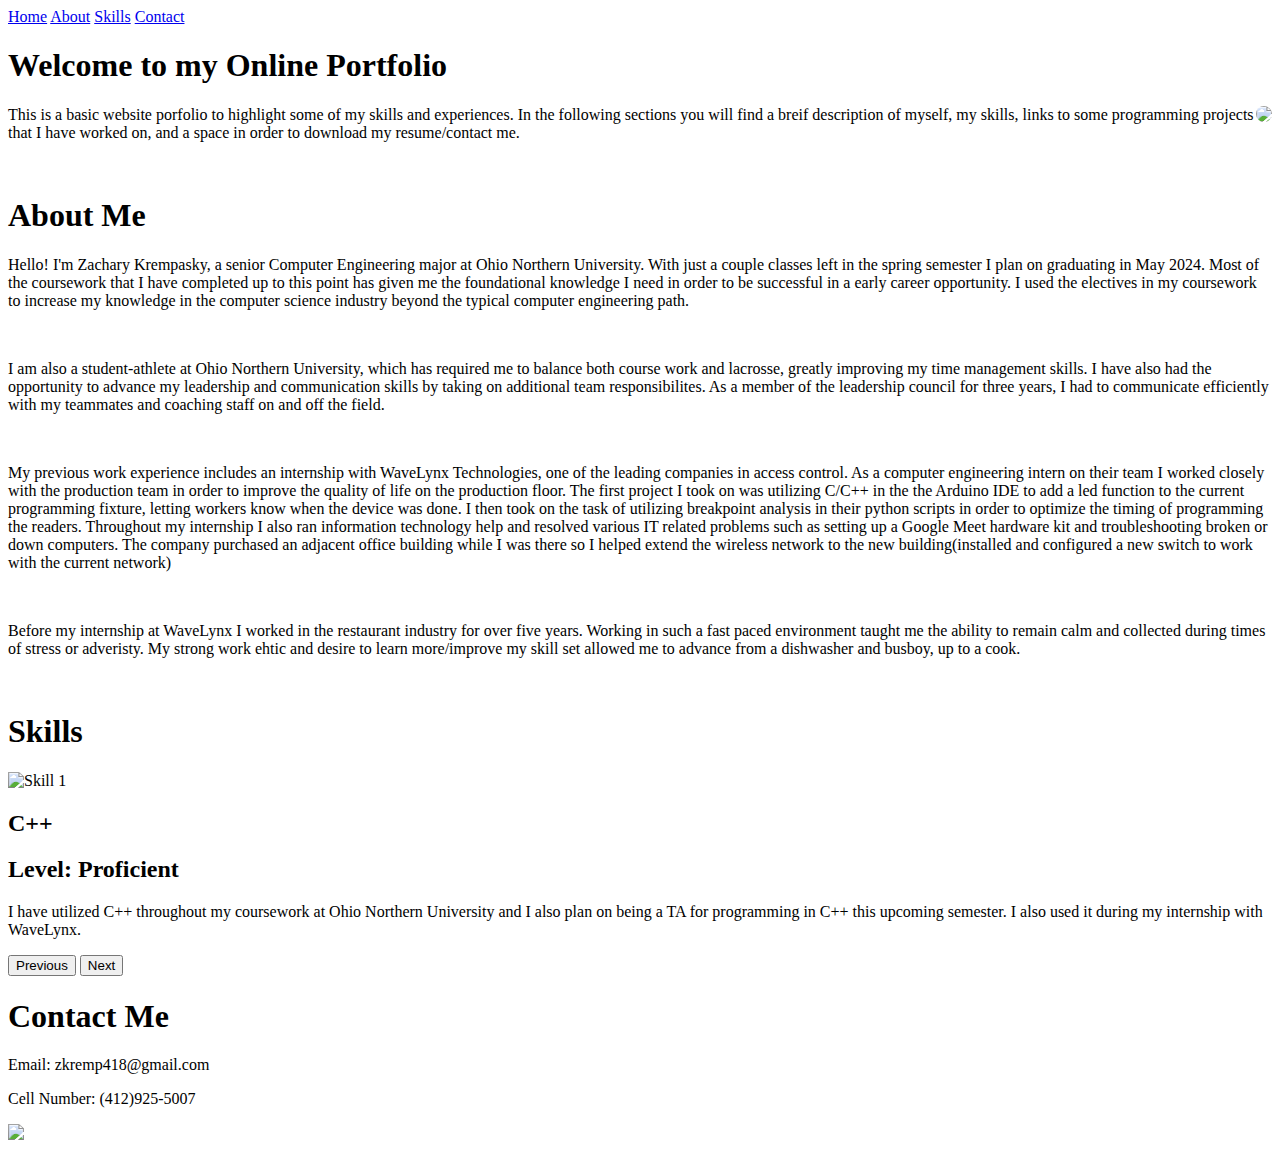
==== index.html @ 5af35acf "HTML name change" ====
<!DOCTYPE html>

    <head>
        <title>Portfolio Website</title>
        <link rel="stylesheet" href="../zkremp418.github.io/stylesheet.css">
        <script>
            document.addEventListener("DOMContentLoaded", function() {
                var skills = document.querySelectorAll(".skill");
                var currentIndex = 0;

                function showSkill(index) {
                    skills.forEach((skill, idx) => {
                        skill.style.display = idx === index ? 'block' : 'none';
                    });
                }

                document.getElementById('next').addEventListener('click', function() {
                    currentIndex = (currentIndex + 1) % skills.length;
                    showSkill(currentIndex);
                });

                document.getElementById('prev').addEventListener('click', function() {
                    currentIndex = (currentIndex - 1 + skills.length) % skills.length;
                    showSkill(currentIndex);
                });

                showSkill(0); // Show the first skill initially
            });
        </script>
    </head>

    <body>
        <nav>
            <a class='menu' href="#home">Home</a>
            <a class='menu' href="#me">About</a>
            <a class='menu' href="#skills">Skills</a>
            <a class='menu' href="#contact">Contact</a>
        </nav>
        <h1 id="home">Welcome to my Online Portfolio</h1>
        <p><img src="../zkremp418.github.io/1678131320515.jpg" style="border-radius: 50%;float: right;">This is a basic website porfolio to highlight some of my skills and experiences. In the following sections you will find a breif description of myself, my skills, links to some programming projects that I have worked on, and a space in order to download my resume/contact me.</p>
        <br>
        <h1 id="me">About Me</h1>
        <p>
            Hello! I'm Zachary Krempasky, a senior Computer Engineering major at Ohio Northern University. With just a couple classes left in the spring semester I plan on graduating in
            May 2024. Most of the coursework that I have completed up to this point has given me the foundational knowledge I need in order to be successful in a early career opportunity.
            I used the electives in my coursework to increase my knowledge in the computer science industry beyond the typical computer engineering path.
        </p>
        <br>
        <p>
            I am also a student-athlete at Ohio Northern University, which has required me to balance both course work and lacrosse, greatly improving my time management skills.
            I have also had the opportunity to advance my leadership and communication skills by taking on additional team responsibilites. As a member of the leadership council for
            three years, I had to communicate efficiently with my teammates and coaching staff on and off the field.
        </p>
        <br>
        <p>
            My previous work experience includes an internship with WaveLynx Technologies, one of the leading companies in access control. As a computer engineering intern on their team I worked closely with the 
            production team in order to improve the quality of life on the production floor. The first project I took on was utilizing C/C++ in the the Arduino IDE to add a led function 
            to the current programming fixture, letting workers know when the device was done. I then took on the task of utilizing breakpoint analysis in their python scripts in order
            to optimize the timing of programming the readers. Throughout my internship I also ran information technology help and resolved various IT related problems such as setting up a 
            Google Meet hardware kit and troubleshooting broken or down computers. The company purchased an adjacent office building while I was there so I helped extend the wireless network
            to the new building(installed and configured a new switch to work with the current network)
        </p>
        <br>
        <p>
            Before my internship at WaveLynx I worked in the restaurant industry for over five years. Working in such a fast paced environment taught me the ability to remain calm and collected
            during times of stress or adveristy. My strong work ehtic and desire to learn more/improve my skill set allowed me to advance from a dishwasher and busboy, up to a cook.
        </p>
        <br>
        <h1 id="skills">Skills</h1>
        <div id="skills-section">
            <div class="skill" id="skill1">
                <img src="../zkremp418.github.io/c++.png" alt="Skill 1" style="width: 15%;">
                <h2>C++</h2>
                <h2>Level: Proficient</h2>
                <p>
                    I have utilized C++ throughout my coursework at Ohio Northern University and I also plan on being a TA for programming in C++ this upcoming semester.
                    I also used it during my internship with WaveLynx.
                </p>
            </div>

            <div class="skill" id="skill2">
                <img src="../zkremp418.github.io/python.png" alt="Skill 2" style="width: 15%;">
                <h2>Python</h2>
                <h2>Level: Advanced Beginner</h2>
                <p>
                    Most of my experience with Python comes from my internship with WaveLynx. I had to use it to write new and edit current test scripts
                </p>
            </div>

            <div class="skill" id="skill3">
                <img src="../zkremp418.github.io/linux.png" alt="Skill 3" style="width: 15%;">
                <h2>Linux</h2>
                <h2>Level: Competent</h2>
                <p>
                    I used a linux operating system for the entirety of my internship since some of their systems were solely linux based.
                </p>
            </div>

            <div class="skill" id="skill4">
                <img src="../zkremp418.github.io/git.png" alt="Skill 4" style="width: 15%;">
                <h2>Git</h2>
                <h2>Level: Competent</h2>
                <p>
                    I have used both Github and Gitlab when working on team projects. For my capstone project we are currently using Github in order to make changes to the application
                    that we are developing. During my internship I utilized Gitlab since that is where WaveLynx keeps a lot of their work.
                </p>
            </div>

            <div class="skill" id="skill5">
                <img src="../zkremp418.github.io/java.svg" alt="Skill 5" style="width: 15%;">
                <h2>Java</h2>
                <h2>Level: Novice</h2>
                <p>
                    I learned Java in one of my first programming classes as a secondary option to C++.
                </p>
            </div>

            <div class="skill" id="skill5">
                <img src="../zkremp418.github.io/office.png" alt="Skill 6" style="width: 15%;">
                <h2>Microsoft Office</h2>
                <h2>Level: Proficient</h2>
                <p>
                    I have utilized many of the Microsoft Office services throughout high school and college so I have a firm basis in its uses
                </p>
            </div>
        
            <button id="prev">Previous</button>
            <button id="next">Next</button>
        </div>

        <h1 id="contact">Contact Me</h1>
        <p>Email: zkremp418@gmail.com</p>
        <p>Cell Number: (412)925-5007</p>
        <a href="https://www.linkedin.com/in/zachary-krempasky-5641b122b?lipi=urn%3Ali%3Apage%3Ad_flagship3_profile_view_base_contact_details%3BnmV0DFMDTwGXKQy%2Fzv%2BLCQ%3D%3D"><img src="../zkremp418.github.io/linkedin.svg"></a>


    </body>


</html>
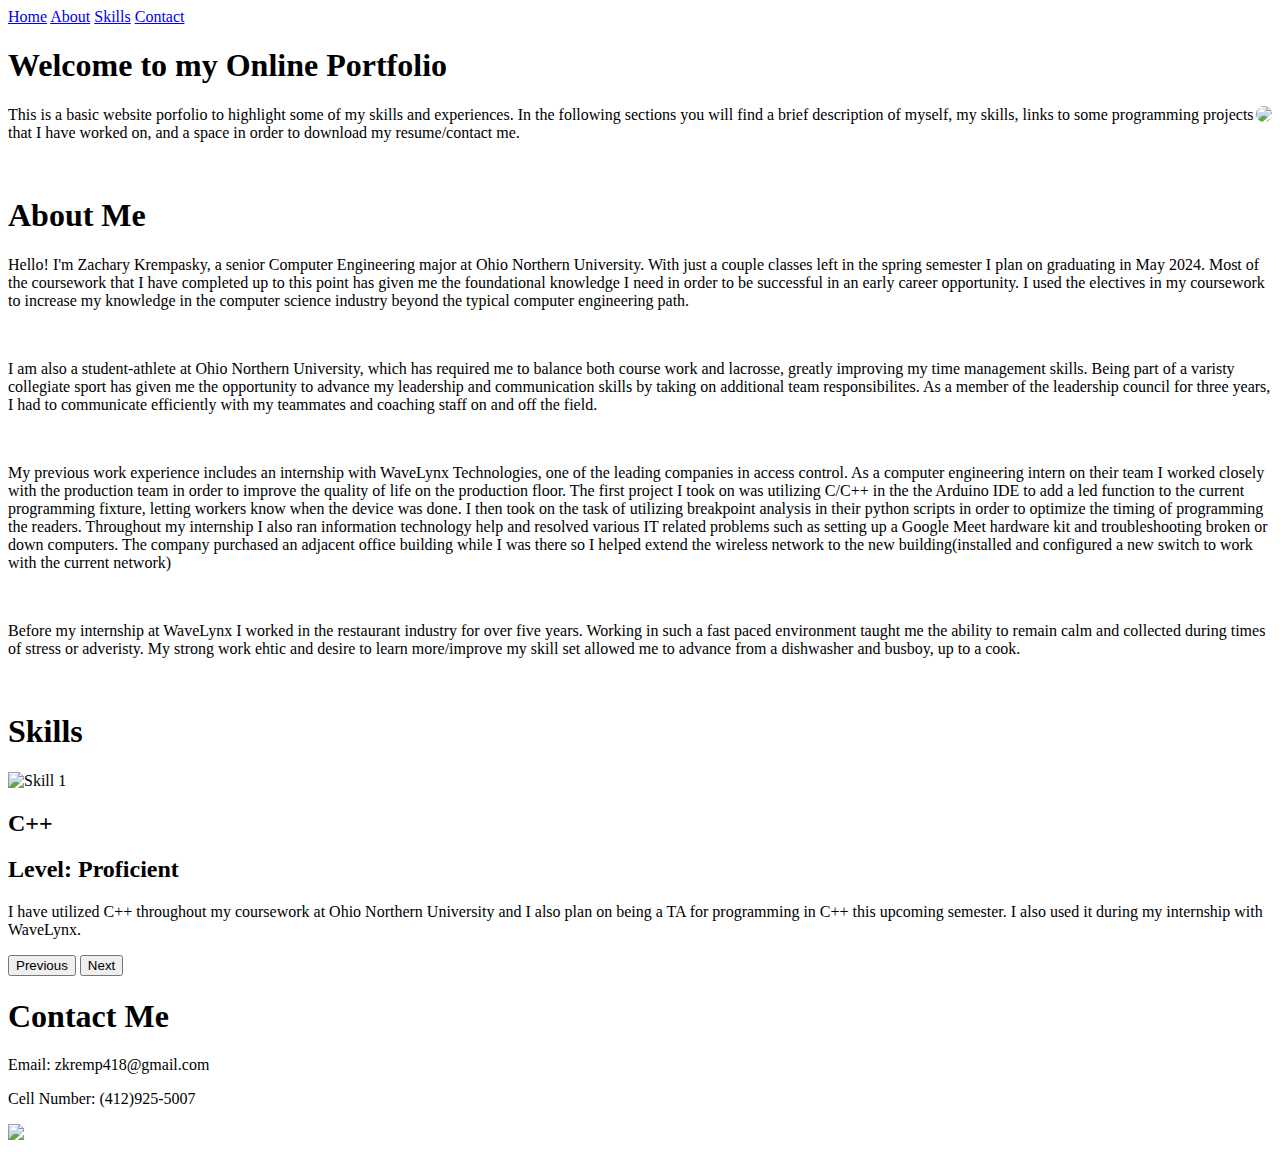
==== commit 57adcd96: "Rename and grammar fixes" ====
--- a/index.html
+++ b/index.html
@@ -37,18 +37,18 @@
             <a class='menu' href="#contact">Contact</a>
         </nav>
         <h1 id="home">Welcome to my Online Portfolio</h1>
-        <p><img src="../zkremp418.github.io/1678131320515.jpg" style="border-radius: 50%;float: right;">This is a basic website porfolio to highlight some of my skills and experiences. In the following sections you will find a breif description of myself, my skills, links to some programming projects that I have worked on, and a space in order to download my resume/contact me.</p>
+        <p><img src="../zkremp418.github.io/1678131320515.jpg" style="border-radius: 50%;float: right;">This is a basic website porfolio to highlight some of my skills and experiences. In the following sections you will find a brief description of myself, my skills, links to some programming projects that I have worked on, and a space in order to download my resume/contact me.</p>
         <br>
         <h1 id="me">About Me</h1>
         <p>
             Hello! I'm Zachary Krempasky, a senior Computer Engineering major at Ohio Northern University. With just a couple classes left in the spring semester I plan on graduating in
-            May 2024. Most of the coursework that I have completed up to this point has given me the foundational knowledge I need in order to be successful in a early career opportunity.
+            May 2024. Most of the coursework that I have completed up to this point has given me the foundational knowledge I need in order to be successful in an early career opportunity.
             I used the electives in my coursework to increase my knowledge in the computer science industry beyond the typical computer engineering path.
         </p>
         <br>
         <p>
             I am also a student-athlete at Ohio Northern University, which has required me to balance both course work and lacrosse, greatly improving my time management skills.
-            I have also had the opportunity to advance my leadership and communication skills by taking on additional team responsibilites. As a member of the leadership council for
+            Being part of a varisty collegiate sport has given me the opportunity to advance my leadership and communication skills by taking on additional team responsibilites. As a member of the leadership council for
             three years, I had to communicate efficiently with my teammates and coaching staff on and off the field.
         </p>
         <br>
